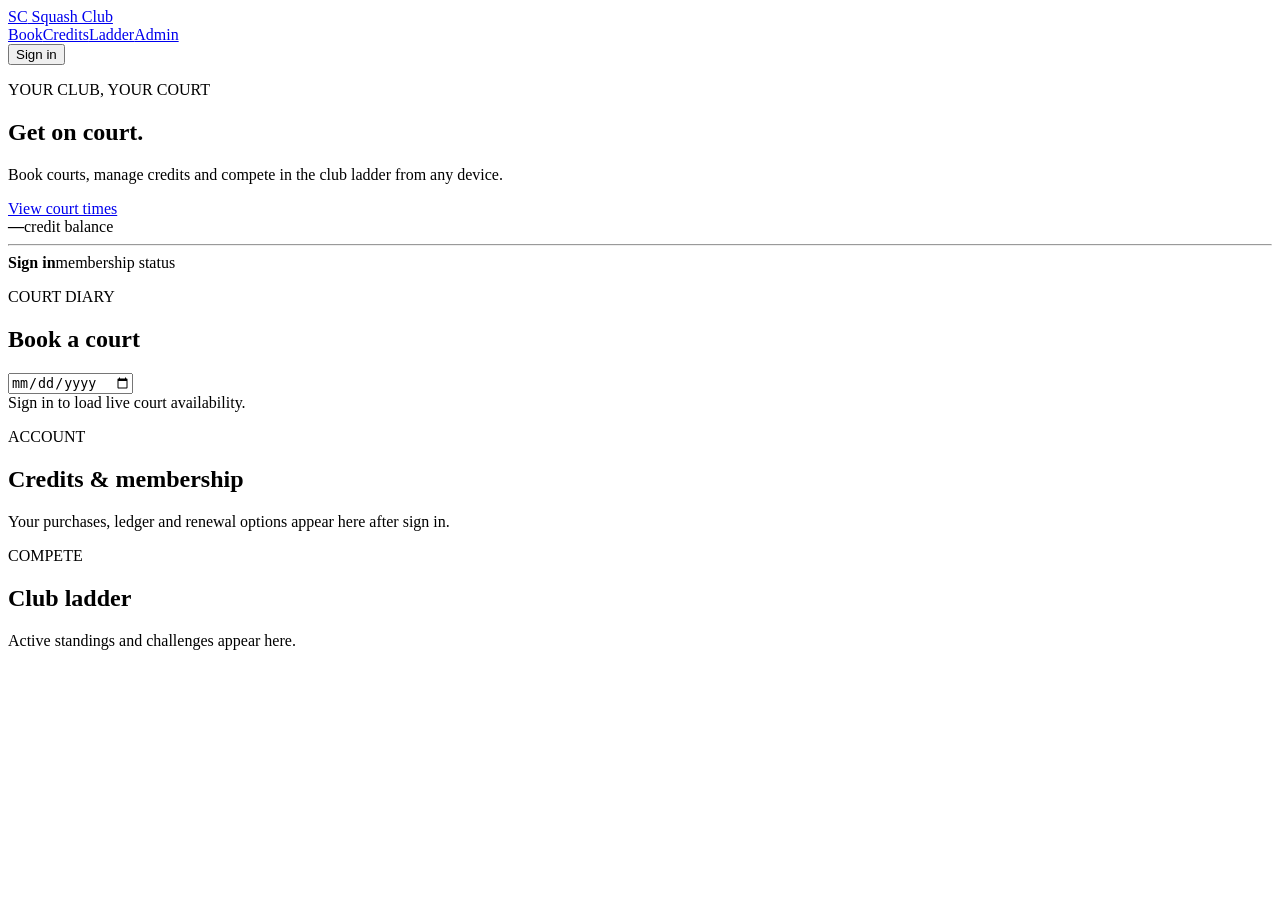
==== src/SquashClub.Web/wwwroot/index.html @ 1712546f "Complete squash club application feature slices" ====
<!doctype html>
<html lang="en">
<head>
  <meta charset="utf-8">
  <meta name="viewport" content="width=device-width,initial-scale=1">
  <title>Squash Club</title>
  <link rel="stylesheet" href="/site.css">
</head>
<body>
<header>
  <a class="brand" href="/"><span>SC</span> Squash Club</a>
  <nav><a href="#book">Book</a><a href="#credits">Credits</a><a href="#ladder">Ladder</a><a href="/admin.html">Admin</a></nav>
  <button id="login-button" class="outline">Sign in</button>
</header>
<main>
  <section class="hero">
    <div><p class="eyebrow">YOUR CLUB, YOUR COURT</p><h1>Get on court.</h1>
      <p>Book courts, manage credits and compete in the club ladder from any device.</p>
      <a class="button" href="#book">View court times</a></div>
    <aside><strong id="balance">—</strong><span>credit balance</span><hr>
      <strong id="membership">Sign in</strong><span>membership status</span></aside>
  </section>
  <section id="book" class="panel">
    <div class="section-title"><div><p class="eyebrow">COURT DIARY</p><h2>Book a court</h2></div>
      <input id="date" type="date" aria-label="Booking date"></div>
    <div id="availability" class="empty">Sign in to load live court availability.</div>
  </section>
  <div class="columns">
    <section id="credits" class="panel"><p class="eyebrow">ACCOUNT</p><h2>Credits & membership</h2>
      <div id="account">Your purchases, ledger and renewal options appear here after sign in.</div></section>
    <section id="ladder" class="panel"><p class="eyebrow">COMPETE</p><h2>Club ladder</h2>
      <div id="ladders">Active standings and challenges appear here.</div></section>
  </div>
</main>
<dialog id="login"><form id="login-form" method="dialog"><button class="close" value="cancel">×</button>
  <p class="eyebrow">MEMBER ACCESS</p><h2>Welcome back</h2><label>Email<input name="email" type="email" required></label>
  <label>Password<input name="password" type="password" required></label><p id="login-error" class="error"></p>
  <button type="submit">Sign in</button></form></dialog>
<dialog id="confirm"><form id="booking-form" method="dialog"><button class="close" value="cancel">×</button>
  <h2>Confirm court</h2><p id="selected-slot"></p><label>Opponent ID (optional)<input name="opponent"></label>
  <label>Payment<select name="payment"><option value="SingleMember">Pay all credits</option><option value="Split">Split credits</option></select></label>
  <p id="booking-error" class="error"></p><button type="submit">Confirm booking</button></form></dialog>
<script src="/site.js"></script>
</body></html>
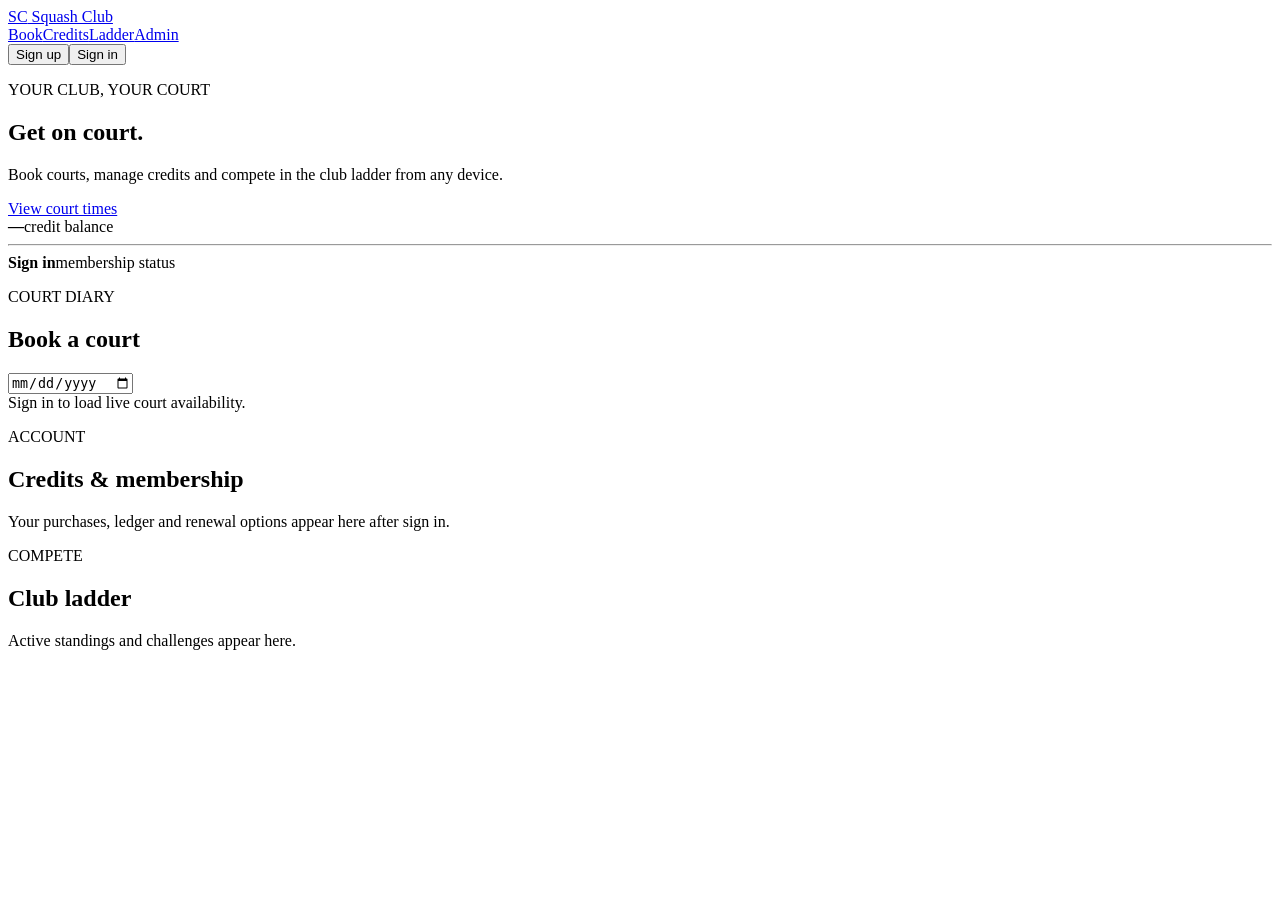
==== commit e736374a: "Fix booking dialogs and court administration" ====
--- a/src/SquashClub.Web/wwwroot/index.html
+++ b/src/SquashClub.Web/wwwroot/index.html
@@ -10,7 +10,7 @@
 <header>
   <a class="brand" href="/"><span>SC</span> Squash Club</a>
   <nav><a href="#book">Book</a><a href="#credits">Credits</a><a href="#ladder">Ladder</a><a href="/admin.html">Admin</a></nav>
-  <button id="login-button" class="outline">Sign in</button>
+  <div class="account-actions"><button id="register-button" class="outline">Sign up</button><button id="login-button" class="outline">Sign in</button></div>
 </header>
 <main>
   <section class="hero">
@@ -32,13 +32,20 @@
       <div id="ladders">Active standings and challenges appear here.</div></section>
   </div>
 </main>
-<dialog id="login"><form id="login-form" method="dialog"><button class="close" value="cancel">×</button>
+<dialog id="login"><form id="login-form"><button class="close" type="button" data-close="login" aria-label="Close sign in">×</button>
   <p class="eyebrow">MEMBER ACCESS</p><h2>Welcome back</h2><label>Email<input name="email" type="email" required></label>
   <label>Password<input name="password" type="password" required></label><p id="login-error" class="error"></p>
   <button type="submit">Sign in</button></form></dialog>
-<dialog id="confirm"><form id="booking-form" method="dialog"><button class="close" value="cancel">×</button>
+<dialog id="register"><form id="register-form"><button class="close" type="button" data-close="register" aria-label="Close sign up">×</button>
+  <p class="eyebrow">NEW MEMBER</p><h2>Create account</h2>
+  <div class="form-row"><label>First name<input name="firstName" required></label><label>Last name<input name="lastName" required></label></div>
+  <label>Email<input name="email" type="email" required></label><label>Phone<input name="phoneNumber" type="tel"></label>
+  <label>Password<input name="password" type="password" minlength="10" required></label>
+  <p class="hint">Use at least 10 characters. You will need to confirm your email before signing in.</p>
+  <p id="register-message" class="error" role="status"></p><button type="submit">Create account</button></form></dialog>
+<dialog id="confirm"><form id="booking-form"><button class="close" type="button" data-close="confirm" aria-label="Close booking">×</button>
   <h2>Confirm court</h2><p id="selected-slot"></p><label>Opponent ID (optional)<input name="opponent"></label>
   <label>Payment<select name="payment"><option value="SingleMember">Pay all credits</option><option value="Split">Split credits</option></select></label>
-  <p id="booking-error" class="error"></p><button type="submit">Confirm booking</button></form></dialog>
+  <p id="booking-error" class="error" role="status"></p><button id="confirm-booking-button" type="submit">Confirm booking</button></form></dialog>
 <script src="/site.js"></script>
 </body></html>
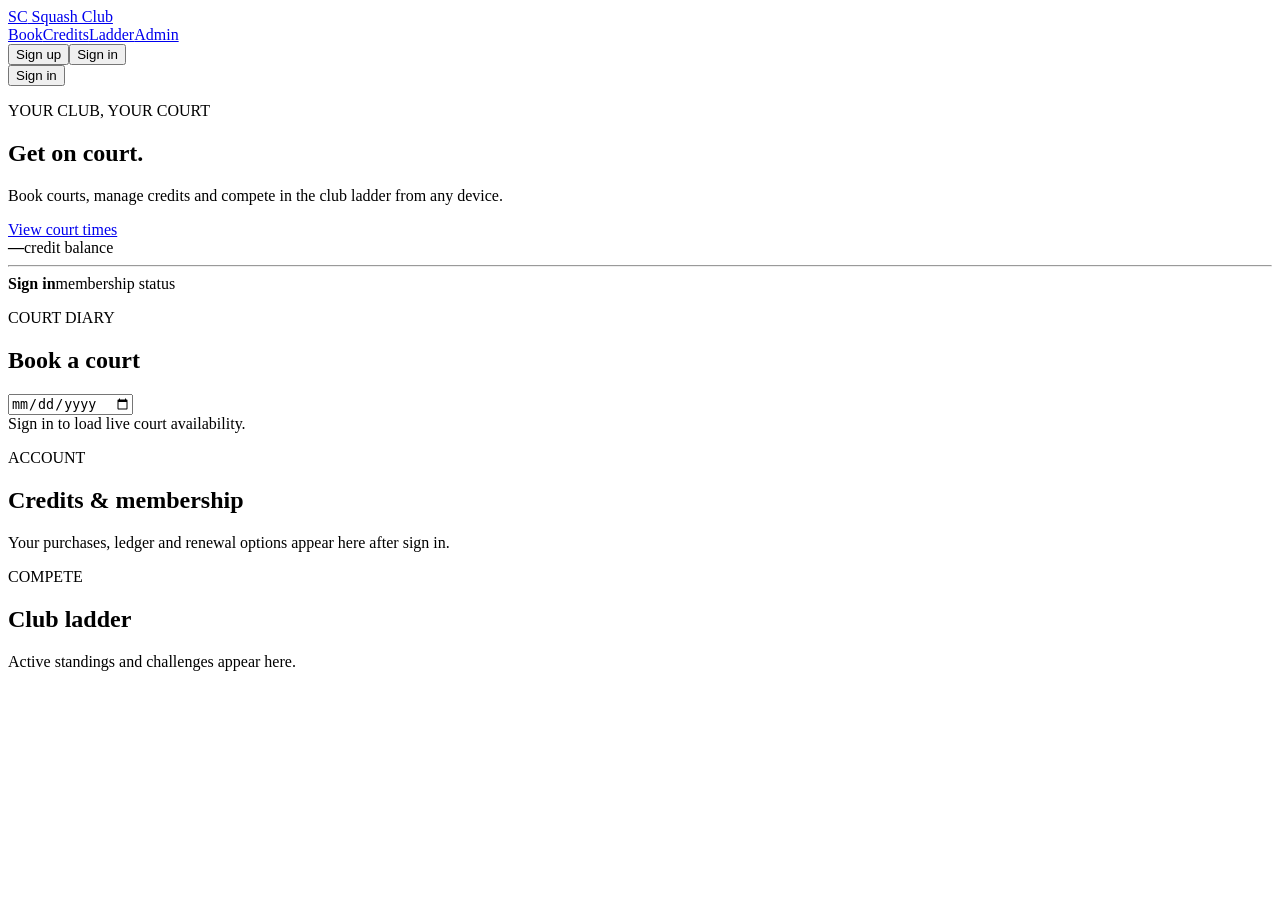
==== commit c9a368b0: "Merge branch 'main' into codex/implement-squash-club-management-website-3t6oak" ====
--- a/src/SquashClub.Web/wwwroot/index.html
+++ b/src/SquashClub.Web/wwwroot/index.html
@@ -11,6 +11,7 @@
   <a class="brand" href="/"><span>SC</span> Squash Club</a>
   <nav><a href="#book">Book</a><a href="#credits">Credits</a><a href="#ladder">Ladder</a><a href="/admin.html">Admin</a></nav>
   <div class="account-actions"><button id="register-button" class="outline">Sign up</button><button id="login-button" class="outline">Sign in</button></div>
+  <button id="login-button" class="outline">Sign in</button>
 </header>
 <main>
   <section class="hero">
